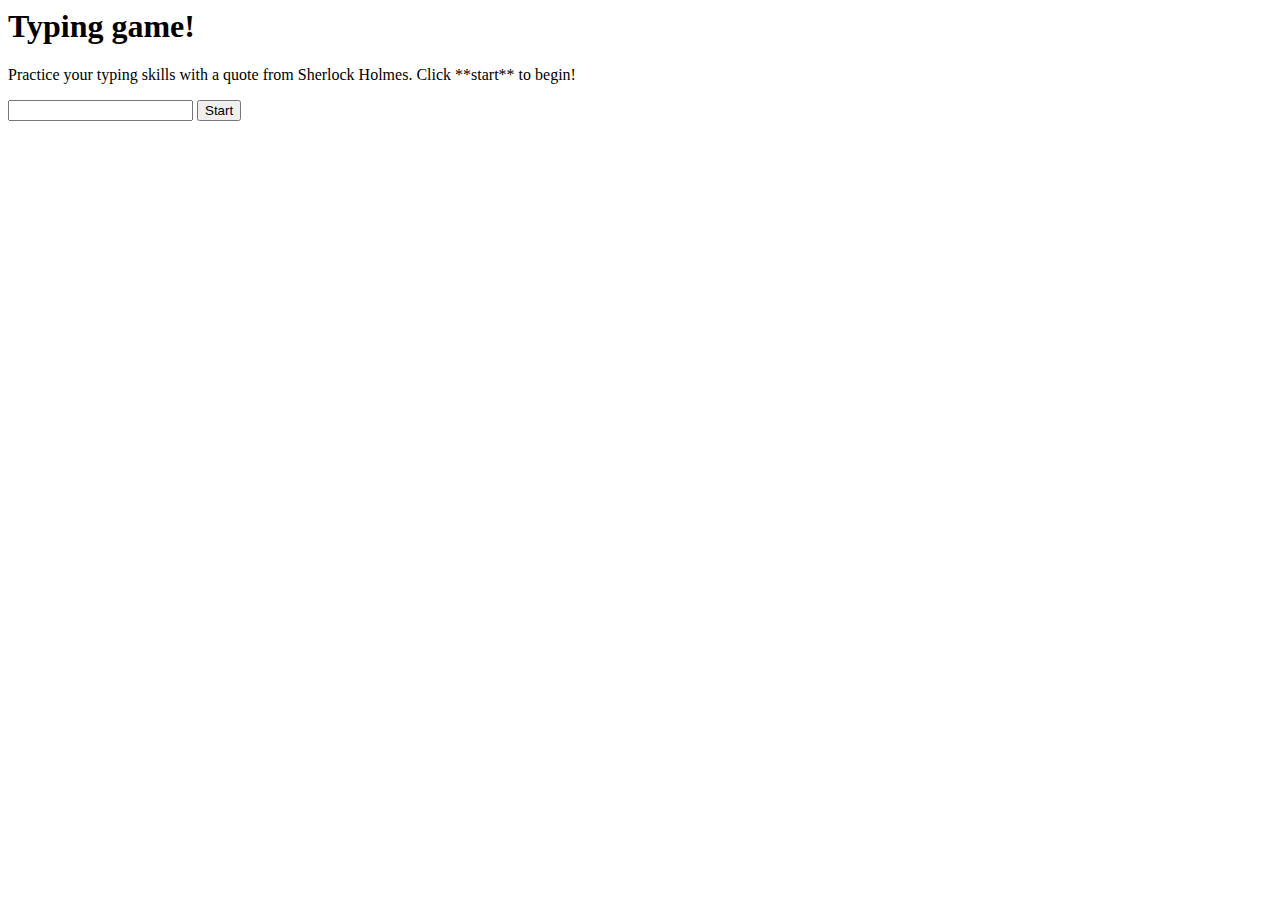
==== typing-game/index.html @ 822cd939 "Create index.html" ====
<!-- inside index.html -->
<html>
<head>
  <title>Typing game</title>
  <link rel="stylesheet" href="style.css">
</head>
<body>
  <h1>Typing game!</h1>
  <p>Practice your typing skills with a quote from Sherlock Holmes. Click **start** to begin!</p>
  <p id="quote"></p> <!-- This will display our quote -->
  <p id="message"></p> <!-- This will display any status messages -->
  <div>
    <input type="text" aria-label="current word" id="typed-value" /> <!-- The textbox for typing -->
    <button type="button" id="start">Start</button> <!-- To start the game -->
  </div>
  <script src="script.js"></script>
</body>
</html>
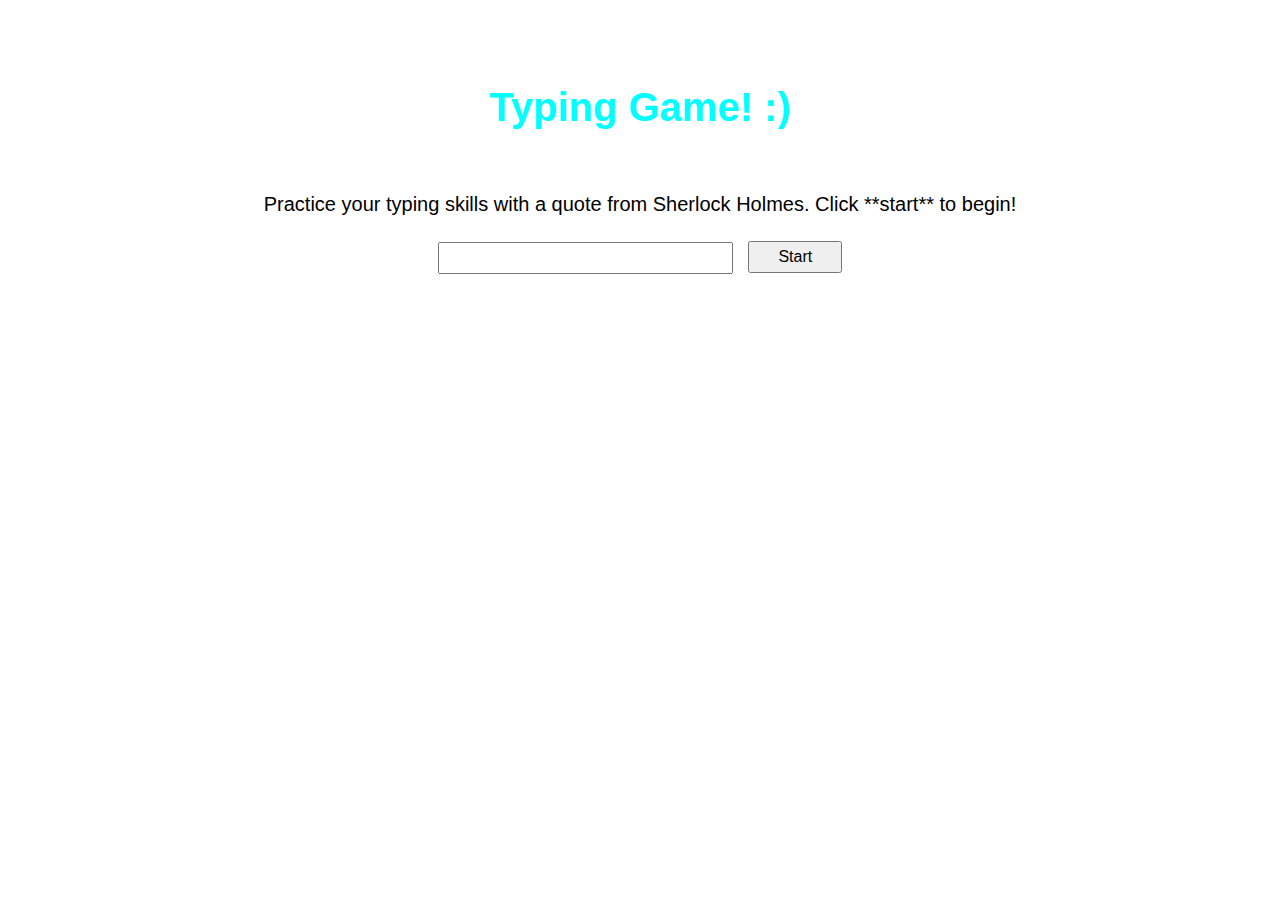
==== commit 20264b77: "Create style.css and update index.html" ====
--- a/typing-game/index.html
+++ b/typing-game/index.html
@@ -5,7 +5,7 @@
   <link rel="stylesheet" href="style.css">
 </head>
 <body>
-  <h1>Typing game!</h1>
+  <h1>Typing Game! :)</h1>
   <p>Practice your typing skills with a quote from Sherlock Holmes. Click **start** to begin!</p>
   <p id="quote"></p> <!-- This will display our quote -->
   <p id="message"></p> <!-- This will display any status messages -->
--- a/typing-game/style.css
+++ b/typing-game/style.css
@@ -0,0 +1,37 @@
+/* inside style.css */
+h1 {
+    color:aqua;
+    text-align: center;
+    padding: 3%;
+}
+
+body {
+    font-family: Arial, Helvetica, sans-serif;
+    font-size: 20;
+    text-align: center;
+    margin: 50px;
+}
+
+#typed-value {
+    height: 4%;
+    width: 25%;
+    margin: 6px 0 0;
+}
+
+#start {
+    height: 4%;
+    width: 8%;
+    /* up right down lef */
+    margin: 0 0 0 10px;
+    font-size: 16;
+}
+
+/* dot for class */
+.highlight { /* hightlight the word the player should be typing */
+    background-color: yellow;
+}
+
+.error { /* colorize the textbox if what they've typed is incorrect */
+    background-color: lightcoral;
+    border: red;
+}